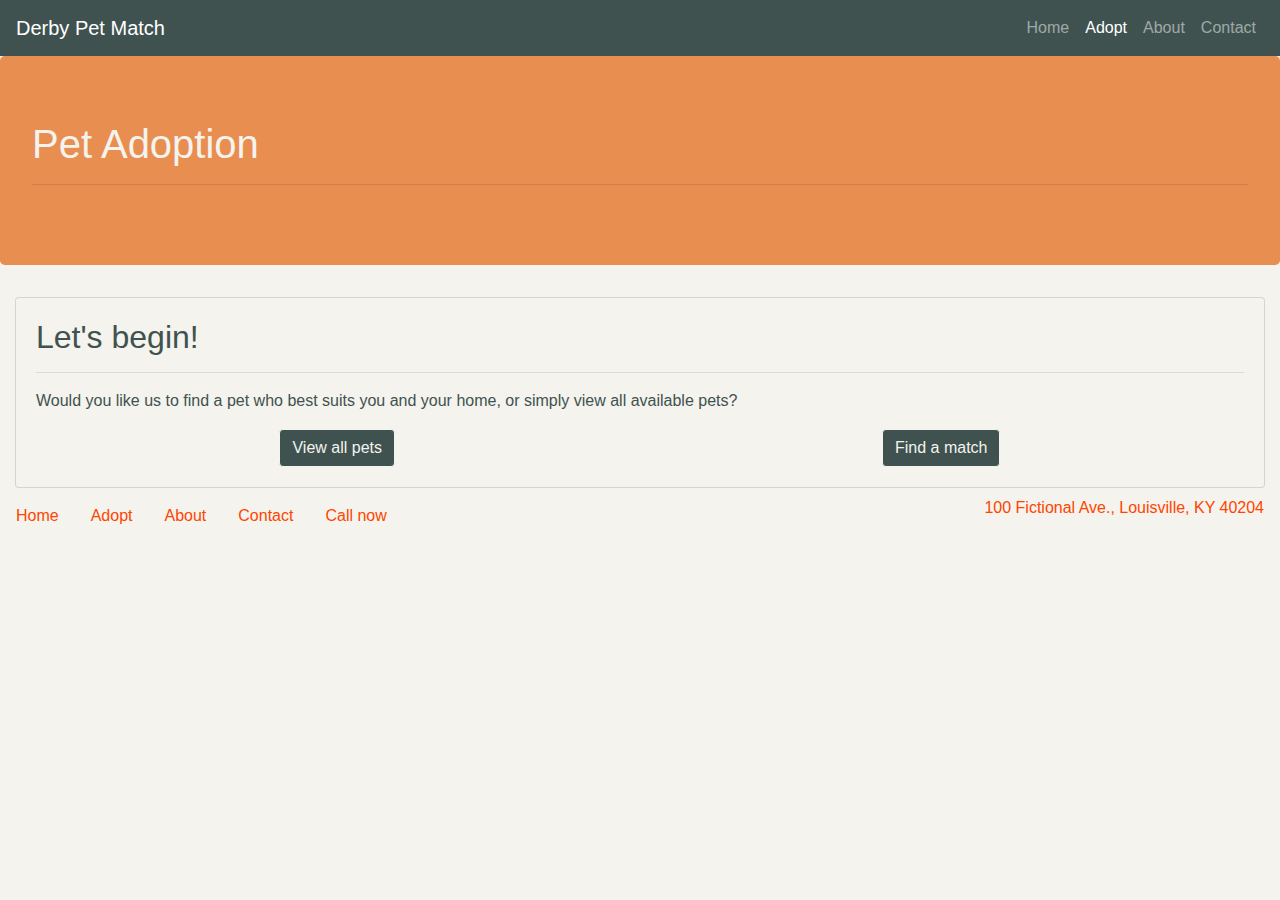
==== adopt.html @ 80dbfee7 "Fix formatting error" ====
<!DOCTYPE html>
<html lang="en-US">

<head>
  <meta charset="utf-8">
  <meta name="viewport" content="width=device-width, initial-scale=1.0">

  <title>Home</title>

  <link rel="stylesheet" href="css/bootstrap.min.css">
  <link rel="stylesheet" href="css/style.css">
</head>

<body>
  <header>
    <nav class="navbar navbar-expand-md navbar-dark bg-custom">
      <a class="navbar-brand" href="#">Derby Pet Match</a>
      <button class="navbar-toggler" type="button" data-toggle="collapse" data-target="#collapsibleNav"><span class="navbar-toggler-icon"></span></button>

      <div class="collapse navbar-collapse" id="collapsibleNav">
        <ul class="navbar-nav ml-md-auto">
          <li class="nav-item">
            <a class="nav-link" href="index.html">Home</a>
          </li>
          <li class="nav-item">
            <a class="nav-link active" href="#">Adopt</a>
          </li>
          <li class="nav-item">
            <a class="nav-link" href="index.html#about-text">About</a>
          </li>
          <li class="nav-item">
            <a class="nav-link" href="index.html#contact-text">Contact</a>
          </li>
        </ul><!-- /.navbar-nav -->
      </div><!-- /#collapsibleNav -->

    </nav><!-- /.navbar -->
  </header>

  <div class="jumbotron" id="appPreamble">
    <h1 class="display-5">Pet Adoption</h1>
    <hr>
  </div>

  <div class="container-fluid">

    <div id="appWrap">
      <div id="appInput">

        <div class="card appInitial" id="q0">
          <div class="card-body">
            <h2 class="card-title">Let's begin!</h2>
            <hr>
            <p class="card-text">Would you like us to find a pet who best suits you and your home, or simply view all available pets?</p>

            <div class="d-flex justify-content-center justify-content-xl-around">
              <button class="btn btn-dark flex-grow-1 flex-xl-grow-0 flex-xl-grow-0" id="viewAll" data-selection="viewAll">View all pets</button>
              <button class="btn btn-dark flex-grow-1 flex-xl-grow-0" id="petMatch" data-selection="petMatch">Find a match</button>
            </div>
          </div>
        </div><!-- /.appInitial#q0 -->

        <div class="card appQuestion" id="q1">
          <div class="card-body">
            <h2 class="card-title">What kind of personality do you have?</h2>
            <hr>
            <p class="card-text">We know you're a caring person because you're interested in adoption. Some pets are better suited to certain human lifestyles. Do you have an introverted, or an extroverted personality?</p>

            <div class="d-flex justify-content-center justify-content-xl-around">
              <button class="btn btn-dark nextQuestion flex-grow-1 flex-xl-grow-0" data-selection="introvert">I'm an introvert</button>
              <button class="btn btn-dark nextQuestion flex-grow-1 flex-xl-grow-0" data-selection="extrovert">I'm an extrovert</button>
            </div>
          </div>
        </div><!-- /.appQuestion#q1 -->

        <div class="card appQuestion" id="q2">
          <div class="card-body">
            <h2 class="card-title">How big is your living space?</h2>
            <p class="card-text">The amount of space a pet needs to live comfortable can vary dramatically based on multiple factors, such as species, breed, sex, etc. It's okay if you don't own your own home, we just need to know how many rooms you have.</p>

            <div class="d-flex flex-column flex-md-row justify-content-center justify-content-xl-around">
              <div class="flex-grow-1 flex-xl-grow-0">I have <input type="number" min="1" id="roomsNumber"> rooms.</div>
              <button class="btn btn-dark nextQuestion flex-grow-1 flex-xl-grow-0" id="roomsButton" data-input>Proceed</button>
            </div>
          </div>
        </div><!-- /.appQuestion#q2 -->

        <div class="card appQuestion" id="q3">
          <div class="card-body">
            <h2 class="card-title">Do you have access to a yard?</h2>
            <p class="card-text">Some pets require daily access to the outdoors, such as a yard. Can you provide or have access to such a space?</p>

            <div class="d-flex justify-content-center justify-content-xl-around">
              <button class="btn btn-dark nextQuestion flex-grow-1 flex-xl-grow-0" data-selection="true">I have a yard</button>
              <button class="btn btn-dark nextQuestion flex-grow-1 flex-xl-grow-0" data-selection="">I do not have a yard</button><!-- This data-selection is deliberately empty; empty strings evaluate to false in JS -->
            </div>
          </div>
        </div><!-- /.appQuestion#q3 -->

        <div class="card appQuestion" id="q4">
          <div class="card-body">
            <h2 class="card-title">Which of the following do you already have?</h2>
            <p class="card-text">Everyone has likes and dislikes, even pets! Some pets don't have the temperment to deal with children, or even others of their own species. Please read the following choices and select those things which exist in your home.</p>

            <div class="d-flex flex-column flex-md-row justify-content-center justify-content-xl-around">
              <div class="flex-grow-1 flex-xl-grow-0 mb-3 mb-md-0">
                <input type="checkbox" id="children" data-selection="child">
                <label for="children">Children</label><br>
              </div>
              <div class="flex-grow-1 flex-xl-grow-0 mb-3 mb-md-0">
                <input type="checkbox" id="cats" data-selection="cat">
                <label for="cats">Cats</label><br>
              </div>
              <div class="flex-grow-1 flex-xl-grow-0 mb-3 mb-md-0">
                <input type="checkbox" id="dogs" data-selection="dog">
                <label for="dogs">Dogs</label><br>
              </div>

              <button class="btn btn-dark finalQuestion flex-grow-1 flex-xl-grow-0" data-input>Show me my matches!</button>
            </div>
          </div>
        </div><!-- /.appQuestion#q4 -->

      </div>
      <div class="row appOutput">

      </div><!-- /.row /.appOutput -->
    </div>

  </div><!-- /.container -->

  <footer>
    <ul class="nav d-flex flex-column flex-md-row align-items-center">
      <li class="nav-item">
        <a class="nav-link" href="index.html">Home</a>
      </li>
      <li class="nav-item">
        <a class="nav-link" href="#">Adopt</a>
      </li>
      <li class="nav-item">
        <a class="nav-link" href="index.html#about">About</a>
      </li>
      <li class="nav-item">
        <a class="nav-link" href="index.html#contact">Contact</a>
      </li>
      <li class="nav-item">
        <a class="nav-link" href="tel:502-555-5555">Call now</a>
      </li>
      <li class="nav-item ml-md-auto">
        <a class="nav-link" href="https://goo.gl/maps/T3YohY42QUpS1YrF9">
          <address>100 Fictional Ave., Louisville, KY 40204</address>
        </a>
      </li>
    </ul>
  </footer>

  <script src="js/jquery-3.4.1.min.js"></script>
  <script src="js/bootstrap.bundle.min.js"></script>
  <script src="js/app.js"></script>

</body></html>
---- css/style.css ----
/* ~~~~~~~~~~~~~~~~~~~~~~~~~~~~~~
  Colors
~~~~~~~~~~~~~~~~~~~~~~~~~~~~~~ */

/*
#e98e51, burnt sienna, main color;
#ff4500, accessible alternative to main color;

#f4f3ed, pampas, light shade;
#3f5250, mineral green, dark shade;

#9fa4a7, gray chateau, light accent;
#a17952, limed oak, dark accent;
*/


/* ~~~~~~~~~~~~~~~~~~~~~~~~~~~~~~
  General
~~~~~~~~~~~~~~~~~~~~~~~~~~~~~~ */
body {
  background-color: #f4f3ed;
  color: #3f5250;
}

a {
  /* More accessible (higher contrast) color for links. */
  color: #ff4500;
}

.bg-custom {
  /* Use this instead of .bg-primary to avoid unwanted behavior. */
  background-color: #3f5250;
}

.navbar-dark,
.navbar-brand,
.navbar-nav a {
  color: #f4f3ed;
}

.jumbotron {
  background-color: #e98e51;
  color: #f4f3ed;
}

.btn {
  /* Ease of use */
  padding: 2rem;
}

.btn-dark {
  background-color: #3f5250;
  color: #f4f3ed;
  border-color: #f4f3ed;
}

.nav-link {
  /* Ease of use */
  padding: 1rem 5rem;
}

.nav-item {
  /* Ease of use */
  border-bottom: solid 1px #3f5250;
}

.nav-item:last-child {
  /* Ease of use */
  border-bottom: 0;
}


/* ~~~~~~~~~~~~~~~~~~~~~~~~~~~~~~
  index.html
~~~~~~~~~~~~~~~~~~~~~~~~~~~~~~ */

.jumbotron .btn {
  border-color: #e98e51;
}

.carousel {
  /* Match margin of surrounding content. */
  margin-bottom: 1rem;
}

.carousel img {
  /* Prevent image from clipping beyond right side of viewport. */
  width: 100%;
}

/* ~~~~~~~~~~~~~~~~~~~~~~~~~~~~~~
  adopt.html
~~~~~~~~~~~~~~~~~~~~~~~~~~~~~~ */
.appQuestion {
  /* To be overriden in app.js */
  display: none;
}

.card,
.list-group-item {
  background-color: #f4f3ed;
}

input[type="checkbox"] {
  transform: scale(2);
  margin-right: 3px;
}


/* ------------------------------
  Media Queries
------------------------------ */

@media (min-width: 768px) {
  .btn {
    padding: 6px 12px;
  }

  .nav-link {
    padding: .5rem 1rem;
  }

  .nav-item {
    border-bottom: 0;
  }

  .carousel img {
    /* Allow default behavior at intermediate resolutions. */
    width: auto;
  }
  
  input[type="checkbox"] {
    transform: scale(1);
  }

}

@media (min-width: 2048px) {
  .carousel img {
    /* Stretch image at xl resolutions. */
    width: 100%;
  }
}
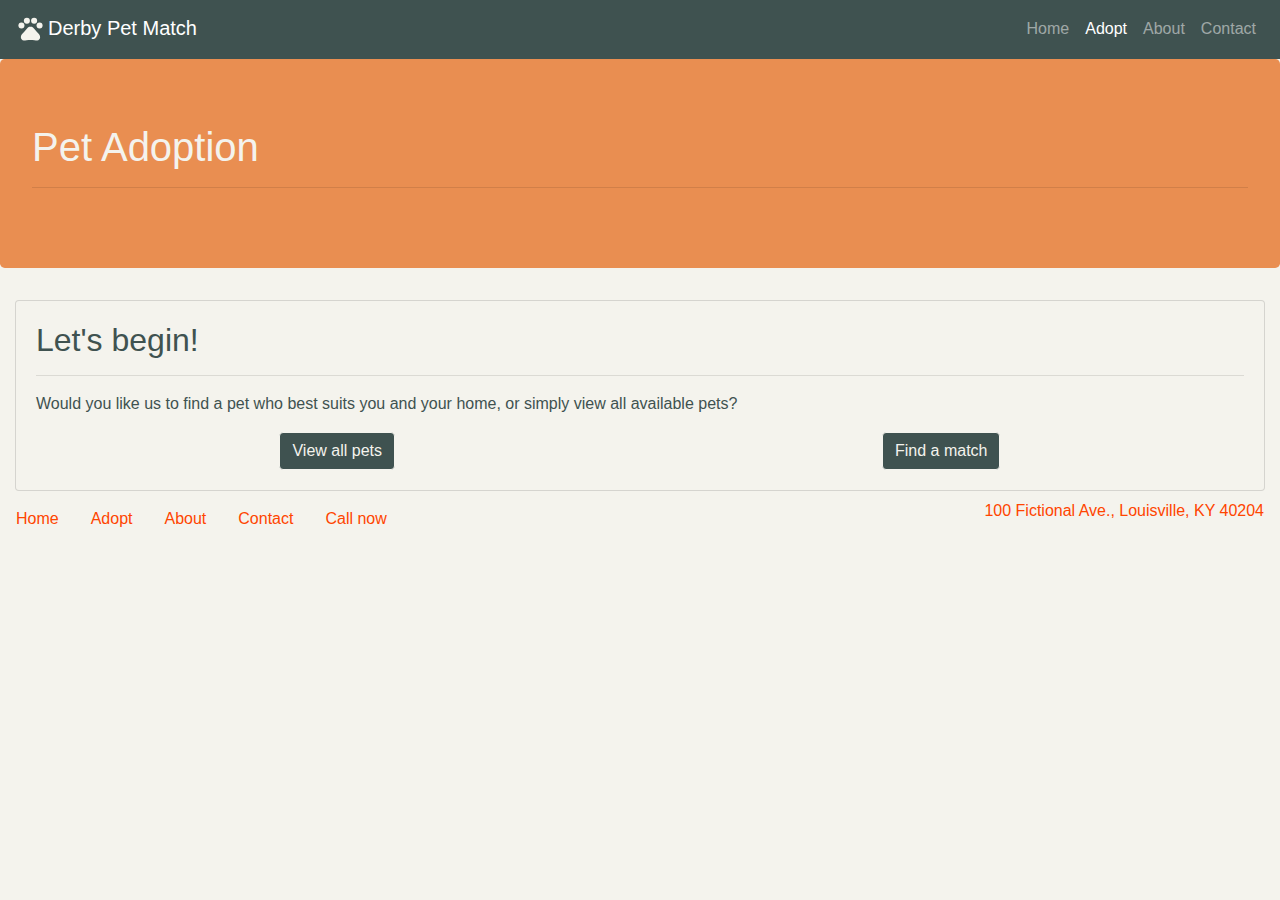
==== commit a539a47c: "Add logo and favicon" ====
--- a/adopt.html
+++ b/adopt.html
@@ -5,7 +5,12 @@
   <meta charset="utf-8">
   <meta name="viewport" content="width=device-width, initial-scale=1.0">
 
-  <title>Home</title>
+  <title>Derby Pet Match | Adopt</title>
+
+  <link rel="apple-touch-icon" sizes="180x180" href="/apple-touch-icon.png">
+  <link rel="icon" type="image/png" sizes="32x32" href="/favicon-32x32.png">
+  <link rel="icon" type="image/png" sizes="16x16" href="/favicon-16x16.png">
+  <link rel="manifest" href="/site.webmanifest">
 
   <link rel="stylesheet" href="css/bootstrap.min.css">
   <link rel="stylesheet" href="css/style.css">
@@ -14,7 +19,7 @@
 <body>
   <header>
     <nav class="navbar navbar-expand-md navbar-dark bg-custom">
-      <a class="navbar-brand" href="#">Derby Pet Match</a>
+      <a class="navbar-brand" href="index.html"><img src="img/logo.svg" class="nav-logo">Derby Pet Match</a>
       <button class="navbar-toggler" type="button" data-toggle="collapse" data-target="#collapsibleNav"><span class="navbar-toggler-icon"></span></button>
 
       <div class="collapse navbar-collapse" id="collapsibleNav">
@@ -80,7 +85,7 @@
 
             <div class="d-flex flex-column flex-md-row justify-content-center justify-content-xl-around">
               <div class="flex-grow-1 flex-xl-grow-0">I have <input type="number" min="1" id="roomsNumber"> rooms.</div>
-              <button class="btn btn-dark nextQuestion flex-grow-1 flex-xl-grow-0" id="roomsButton" data-input>Proceed</button>
+              <button class="btn btn-dark nextQuestion flex-grow-1 flex-xl-grow-0" id="roomsButton" data-input disabled>Proceed</button>
             </div>
           </div>
         </div><!-- /.appQuestion#q2 -->
--- a/css/style.css
+++ b/css/style.css
@@ -67,6 +67,12 @@
 .nav-item:last-child {
   /* Ease of use */
   border-bottom: 0;
+}
+
+.nav-logo {
+  height: 2rem;
+  padding-right: 3px;
+  padding-bottom: 3px;
 }
 
 
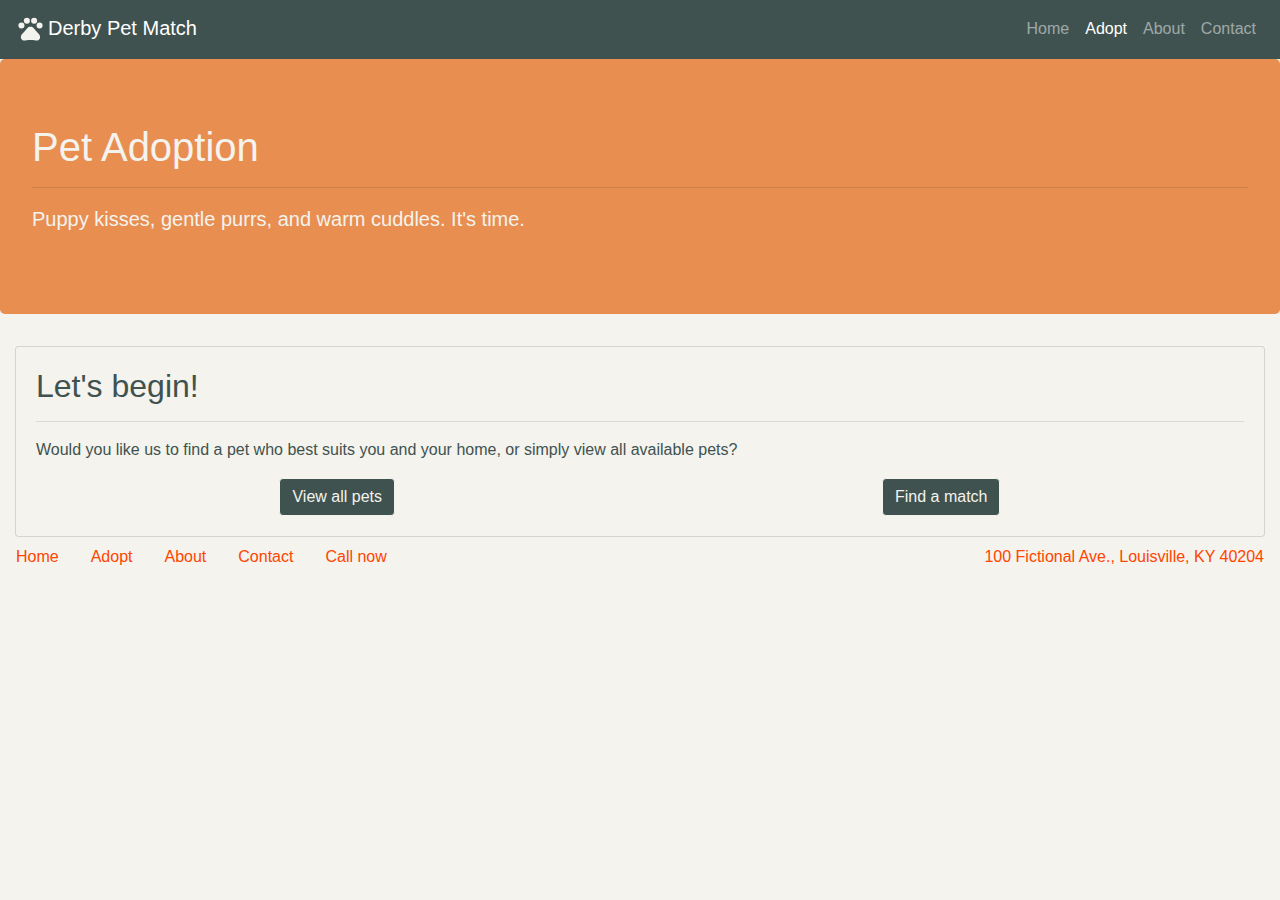
==== commit 72c4617a: "Enhance comments and content" ====
--- a/adopt.html
+++ b/adopt.html
@@ -7,11 +7,13 @@
 
   <title>Derby Pet Match | Adopt</title>
 
+  <!-- Favicons -->
   <link rel="apple-touch-icon" sizes="180x180" href="/apple-touch-icon.png">
   <link rel="icon" type="image/png" sizes="32x32" href="/favicon-32x32.png">
   <link rel="icon" type="image/png" sizes="16x16" href="/favicon-16x16.png">
   <link rel="manifest" href="/site.webmanifest">
 
+  <!-- Styles -->
   <link rel="stylesheet" href="css/bootstrap.min.css">
   <link rel="stylesheet" href="css/style.css">
 </head>
@@ -21,7 +23,7 @@
     <nav class="navbar navbar-expand-md navbar-dark bg-custom">
       <a class="navbar-brand" href="index.html"><img src="img/logo.svg" class="nav-logo">Derby Pet Match</a>
       <button class="navbar-toggler" type="button" data-toggle="collapse" data-target="#collapsibleNav"><span class="navbar-toggler-icon"></span></button>
-
+      <!-- When collapsed, separator lines will be placed between items. -->
       <div class="collapse navbar-collapse" id="collapsibleNav">
         <ul class="navbar-nav ml-md-auto">
           <li class="nav-item">
@@ -38,21 +40,23 @@
           </li>
         </ul><!-- /.navbar-nav -->
       </div><!-- /#collapsibleNav -->
-
     </nav><!-- /.navbar -->
   </header>
 
   <div class="jumbotron" id="appPreamble">
-    <h1 class="display-5">Pet Adoption</h1>
+    <!-- A full width jumbotron with flavor text and a splash of color. -->
+    <h1>Pet Adoption</h1>
     <hr>
+    <p class="lead">Puppy kisses, gentle purrs, and warm cuddles. It's time.</p>
   </div>
 
   <div class="container-fluid">
-
     <div id="appWrap">
+      <!-- app.js will not interact with anything outside of here. -->
       <div id="appInput">
-
+        <!-- All input controls are contained here.  -->
         <div class="card appInitial" id="q0">
+          <!-- Presents two buttons which call two different functions in app.js resulting in either all pets being displayed, or further questions being asked to generate and output a custom list of pets. -->
           <div class="card-body">
             <h2 class="card-title">Let's begin!</h2>
             <hr>
@@ -66,6 +70,7 @@
         </div><!-- /.appInitial#q0 -->
 
         <div class="card appQuestion" id="q1">
+          <!-- First of four questions. -->
           <div class="card-body">
             <h2 class="card-title">What kind of personality do you have?</h2>
             <hr>
@@ -79,6 +84,7 @@
         </div><!-- /.appQuestion#q1 -->
 
         <div class="card appQuestion" id="q2">
+          <!-- Second of four questions. -->
           <div class="card-body">
             <h2 class="card-title">How big is your living space?</h2>
             <p class="card-text">The amount of space a pet needs to live comfortable can vary dramatically based on multiple factors, such as species, breed, sex, etc. It's okay if you don't own your own home, we just need to know how many rooms you have.</p>
@@ -91,6 +97,7 @@
         </div><!-- /.appQuestion#q2 -->
 
         <div class="card appQuestion" id="q3">
+          <!-- Third of four questions. -->
           <div class="card-body">
             <h2 class="card-title">Do you have access to a yard?</h2>
             <p class="card-text">Some pets require daily access to the outdoors, such as a yard. Can you provide or have access to such a space?</p>
@@ -103,6 +110,7 @@
         </div><!-- /.appQuestion#q3 -->
 
         <div class="card appQuestion" id="q4">
+          <!-- Fourth of four questions. -->
           <div class="card-body">
             <h2 class="card-title">Which of the following do you already have?</h2>
             <p class="card-text">Everyone has likes and dislikes, even pets! Some pets don't have the temperment to deal with children, or even others of their own species. Please read the following choices and select those things which exist in your home.</p>
@@ -128,14 +136,14 @@
 
       </div>
       <div class="row appOutput">
-
+        <!-- All output content and markup is generated in app.js. -->
       </div><!-- /.row /.appOutput -->
     </div>
-
   </div><!-- /.container -->
 
   <footer>
     <ul class="nav d-flex flex-column flex-md-row align-items-center">
+      <!-- On small screens, separator lines will be placed between items. -->
       <li class="nav-item">
         <a class="nav-link" href="index.html">Home</a>
       </li>
@@ -164,4 +172,3 @@
   <script src="js/app.js"></script>
 
 </body></html>
-
--- a/css/style.css
+++ b/css/style.css
@@ -59,20 +59,36 @@
   padding: 1rem 5rem;
 }
 
-.nav-item {
+.nav-item:after {
   /* Ease of use */
+  content: "";
+  display: block;
+  margin: 0 auto;
+  width: 10rem;
   border-bottom: solid 1px #3f5250;
 }
 
-.nav-item:last-child {
+.nav-item:last-child:after {
   /* Ease of use */
-  border-bottom: 0;
+  border-bottom: 0 !important;
+  /* Marked important to work in hamburger menu as well as footer. */
+}
+
+.navbar-dark .nav-item:after {
+  margin: auto 0;
+  width: 4rem;
+  border-bottom: solid 1px #f4f3ed;
 }
 
 .nav-logo {
+  /* Make logo look nice alongside text. */
   height: 2rem;
   padding-right: 3px;
   padding-bottom: 3px;
+}
+
+address {
+  margin: 0;
 }
 
 
@@ -138,6 +154,17 @@
   input[type="checkbox"] {
     transform: scale(1);
   }
+  
+  /* Disable nav item underlining for medium screens and up. */
+  .nav-item:after {
+  /* Ease of use */
+  content: "" !important;
+  display: inherit !important;
+  margin: 0 !important;
+  width: 0 !important;
+  border-bottom: 0 !important;
+}
+  
 
 }
 
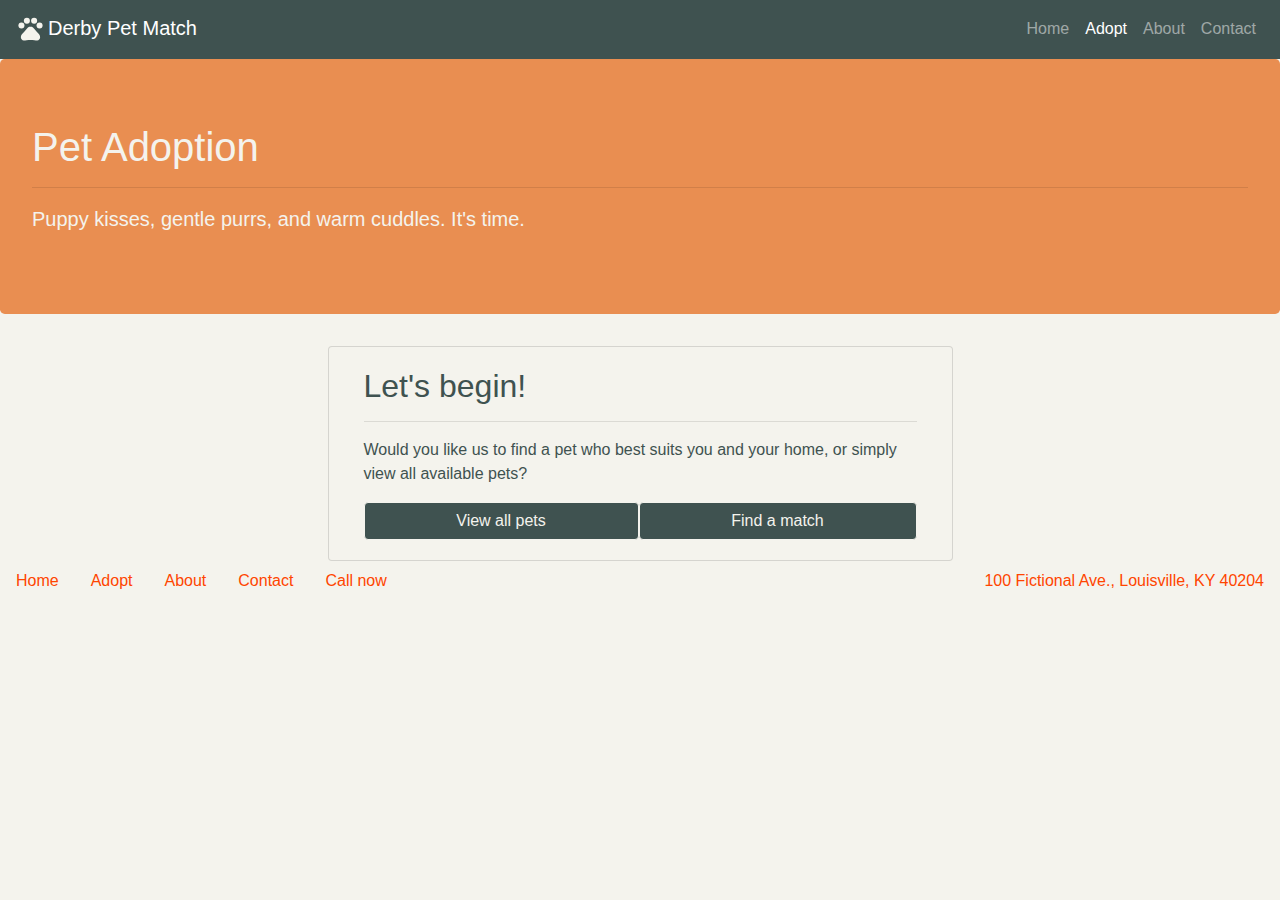
==== commit 9aeaa784: "Improve and enhance appearance of all cards in both questions and results" ====
--- a/adopt.html
+++ b/adopt.html
@@ -4,14 +4,14 @@
 <head>
   <meta charset="utf-8">
   <meta name="viewport" content="width=device-width, initial-scale=1.0">
+  <meta name="Description" content="A fully-functional website for a fictional pet adoption agency developed as a real capstone project for a Front-End Web Development course. Includes a Javascript powered app that allows people to find pets that match them personally.">
 
   <title>Derby Pet Match | Adopt</title>
 
   <!-- Favicons -->
-  <link rel="apple-touch-icon" sizes="180x180" href="/apple-touch-icon.png">
-  <link rel="icon" type="image/png" sizes="32x32" href="/favicon-32x32.png">
-  <link rel="icon" type="image/png" sizes="16x16" href="/favicon-16x16.png">
-  <link rel="manifest" href="/site.webmanifest">
+  <link rel="apple-touch-icon" sizes="180x180" href="apple-touch-icon.png">
+  <link rel="icon" type="image/png" sizes="32x32" href="favicon-32x32.png">
+  <link rel="icon" type="image/png" sizes="16x16" href="favicon-16x16.png">
 
   <!-- Styles -->
   <link rel="stylesheet" href="css/bootstrap.min.css">
@@ -21,8 +21,8 @@
 <body>
   <header>
     <nav class="navbar navbar-expand-md navbar-dark bg-custom">
-      <a class="navbar-brand" href="index.html"><img src="img/logo.svg" class="nav-logo">Derby Pet Match</a>
-      <button class="navbar-toggler" type="button" data-toggle="collapse" data-target="#collapsibleNav"><span class="navbar-toggler-icon"></span></button>
+      <a class="navbar-brand" href="index.html"><img src="img/logo.svg" class="nav-logo" alt="Paw logo">Derby Pet Match</a>
+      <button class="navbar-toggler" type="button" data-toggle="collapse" data-target="#collapsibleNav" aria-label="Toggle navigation"><span class="navbar-toggler-icon"></span></button>
       <!-- When collapsed, separator lines will be placed between items. -->
       <div class="collapse navbar-collapse" id="collapsibleNav">
         <ul class="navbar-nav ml-md-auto">
@@ -55,7 +55,7 @@
       <!-- app.js will not interact with anything outside of here. -->
       <div id="appInput">
         <!-- All input controls are contained here.  -->
-        <div class="card appInitial" id="q0">
+        <div class="card appInitial col-lg-8 offset-lg-2 col-xl-6 offset-xl-3" id="q0">
           <!-- Presents two buttons which call two different functions in app.js resulting in either all pets being displayed, or further questions being asked to generate and output a custom list of pets. -->
           <div class="card-body">
             <h2 class="card-title">Let's begin!</h2>
@@ -63,13 +63,13 @@
             <p class="card-text">Would you like us to find a pet who best suits you and your home, or simply view all available pets?</p>
 
             <div class="d-flex justify-content-center justify-content-xl-around">
-              <button class="btn btn-dark flex-grow-1 flex-xl-grow-0 flex-xl-grow-0" id="viewAll" data-selection="viewAll">View all pets</button>
-              <button class="btn btn-dark flex-grow-1 flex-xl-grow-0" id="petMatch" data-selection="petMatch">Find a match</button>
+              <button class="btn btn-dark flex-grow-1" id="viewAll" data-selection="viewAll">View all pets</button>
+              <button class="btn btn-dark flex-grow-1" id="petMatch" data-selection="petMatch">Find a match</button>
             </div>
           </div>
         </div><!-- /.appInitial#q0 -->
 
-        <div class="card appQuestion" id="q1">
+        <div class="card appQuestion col-lg-8 offset-lg-2 col-xl-6 offset-xl-3" id="q1">
           <!-- First of four questions. -->
           <div class="card-body">
             <h2 class="card-title">What kind of personality do you have?</h2>
@@ -77,59 +77,59 @@
             <p class="card-text">We know you're a caring person because you're interested in adoption. Some pets are better suited to certain human lifestyles. Do you have an introverted, or an extroverted personality?</p>
 
             <div class="d-flex justify-content-center justify-content-xl-around">
-              <button class="btn btn-dark nextQuestion flex-grow-1 flex-xl-grow-0" data-selection="introvert">I'm an introvert</button>
-              <button class="btn btn-dark nextQuestion flex-grow-1 flex-xl-grow-0" data-selection="extrovert">I'm an extrovert</button>
+              <button class="btn btn-dark nextQuestion flex-grow-1" data-selection="introvert">I'm an introvert</button>
+              <button class="btn btn-dark nextQuestion flex-grow-1" data-selection="extrovert">I'm an extrovert</button>
             </div>
           </div>
         </div><!-- /.appQuestion#q1 -->
 
-        <div class="card appQuestion" id="q2">
+        <div class="card appQuestion col-lg-8 offset-lg-2 col-xl-6 offset-xl-3" id="q2">
           <!-- Second of four questions. -->
           <div class="card-body">
             <h2 class="card-title">How big is your living space?</h2>
             <p class="card-text">The amount of space a pet needs to live comfortable can vary dramatically based on multiple factors, such as species, breed, sex, etc. It's okay if you don't own your own home, we just need to know how many rooms you have.</p>
 
             <div class="d-flex flex-column flex-md-row justify-content-center justify-content-xl-around">
-              <div class="flex-grow-1 flex-xl-grow-0">I have <input type="number" min="1" id="roomsNumber"> rooms.</div>
-              <button class="btn btn-dark nextQuestion flex-grow-1 flex-xl-grow-0" id="roomsButton" data-input disabled>Proceed</button>
+              <div class="flex-grow-1 " id="roomsPhrase">I have <input type="number" min="1" id="roomsNumber"> rooms.</div>
+              <button class="btn btn-dark nextQuestion flex-grow-1" id="roomsButton" data-input disabled>Proceed</button>
             </div>
           </div>
         </div><!-- /.appQuestion#q2 -->
 
-        <div class="card appQuestion" id="q3">
+        <div class="card appQuestion col-lg-8 offset-lg-2 col-xl-6 offset-xl-3" id="q3">
           <!-- Third of four questions. -->
           <div class="card-body">
             <h2 class="card-title">Do you have access to a yard?</h2>
             <p class="card-text">Some pets require daily access to the outdoors, such as a yard. Can you provide or have access to such a space?</p>
 
             <div class="d-flex justify-content-center justify-content-xl-around">
-              <button class="btn btn-dark nextQuestion flex-grow-1 flex-xl-grow-0" data-selection="true">I have a yard</button>
-              <button class="btn btn-dark nextQuestion flex-grow-1 flex-xl-grow-0" data-selection="">I do not have a yard</button><!-- This data-selection is deliberately empty; empty strings evaluate to false in JS -->
+              <button class="btn btn-dark nextQuestion flex-grow-1" data-selection="true">I have a yard</button>
+              <button class="btn btn-dark nextQuestion flex-grow-1" data-selection="">I do not have a yard</button><!-- This data-selection is deliberately empty; empty strings evaluate to false in JS -->
             </div>
           </div>
         </div><!-- /.appQuestion#q3 -->
 
-        <div class="card appQuestion" id="q4">
+        <div class="card appQuestion col-lg-8 offset-lg-2 col-xl-6 offset-xl-3" id="q4">
           <!-- Fourth of four questions. -->
           <div class="card-body">
             <h2 class="card-title">Which of the following do you already have?</h2>
             <p class="card-text">Everyone has likes and dislikes, even pets! Some pets don't have the temperment to deal with children, or even others of their own species. Please read the following choices and select those things which exist in your home.</p>
 
             <div class="d-flex flex-column flex-md-row justify-content-center justify-content-xl-around">
-              <div class="flex-grow-1 flex-xl-grow-0 mb-3 mb-md-0">
+              <div class="flex-grow-1 mb-3 mb-md-0">
                 <input type="checkbox" id="children" data-selection="child">
                 <label for="children">Children</label><br>
               </div>
-              <div class="flex-grow-1 flex-xl-grow-0 mb-3 mb-md-0">
+              <div class="flex-grow-1 mb-3 mb-md-0">
                 <input type="checkbox" id="cats" data-selection="cat">
                 <label for="cats">Cats</label><br>
               </div>
-              <div class="flex-grow-1 flex-xl-grow-0 mb-3 mb-md-0">
+              <div class="flex-grow-1 mb-3 mb-md-0">
                 <input type="checkbox" id="dogs" data-selection="dog">
                 <label for="dogs">Dogs</label><br>
               </div>
 
-              <button class="btn btn-dark finalQuestion flex-grow-1 flex-xl-grow-0" data-input>Show me my matches!</button>
+              <button class="btn btn-dark finalQuestion flex-grow-1" data-input>Show me my matches!</button>
             </div>
           </div>
         </div><!-- /.appQuestion#q4 -->
@@ -171,4 +171,6 @@
   <script src="js/bootstrap.bundle.min.js"></script>
   <script src="js/app.js"></script>
 
-</body></html>
+</body>
+
+</html>
--- a/css/style.css
+++ b/css/style.css
@@ -110,6 +110,7 @@
   width: 100%;
 }
 
+
 /* ~~~~~~~~~~~~~~~~~~~~~~~~~~~~~~
   adopt.html
 ~~~~~~~~~~~~~~~~~~~~~~~~~~~~~~ */
@@ -128,6 +129,34 @@
   margin-right: 3px;
 }
 
+label {
+  /* Prevents labels from getting too close to inputs on very small screens. */
+  margin-left: 3px;
+}
+
+.appOutput .card-img-top {
+  /* Normalize the size and presentation of pet images. */
+  display: block;
+  margin: 0 auto;
+  width: auto; /* Tall images will stretch horizontally without this. */
+  max-width: 100%;
+  max-height: 300px;
+}
+
+.badge-dark {
+  background-color: #3f5250;
+  color: #f4f3ed;
+  margin-right: 3px;
+}
+
+#roomsPhrase {
+  margin-bottom: 1rem;
+}
+
+#roomsNumber {
+  /* Override unnecessarily large browser default. */
+  width: 3rem;
+}
 
 /* ------------------------------
   Media Queries
